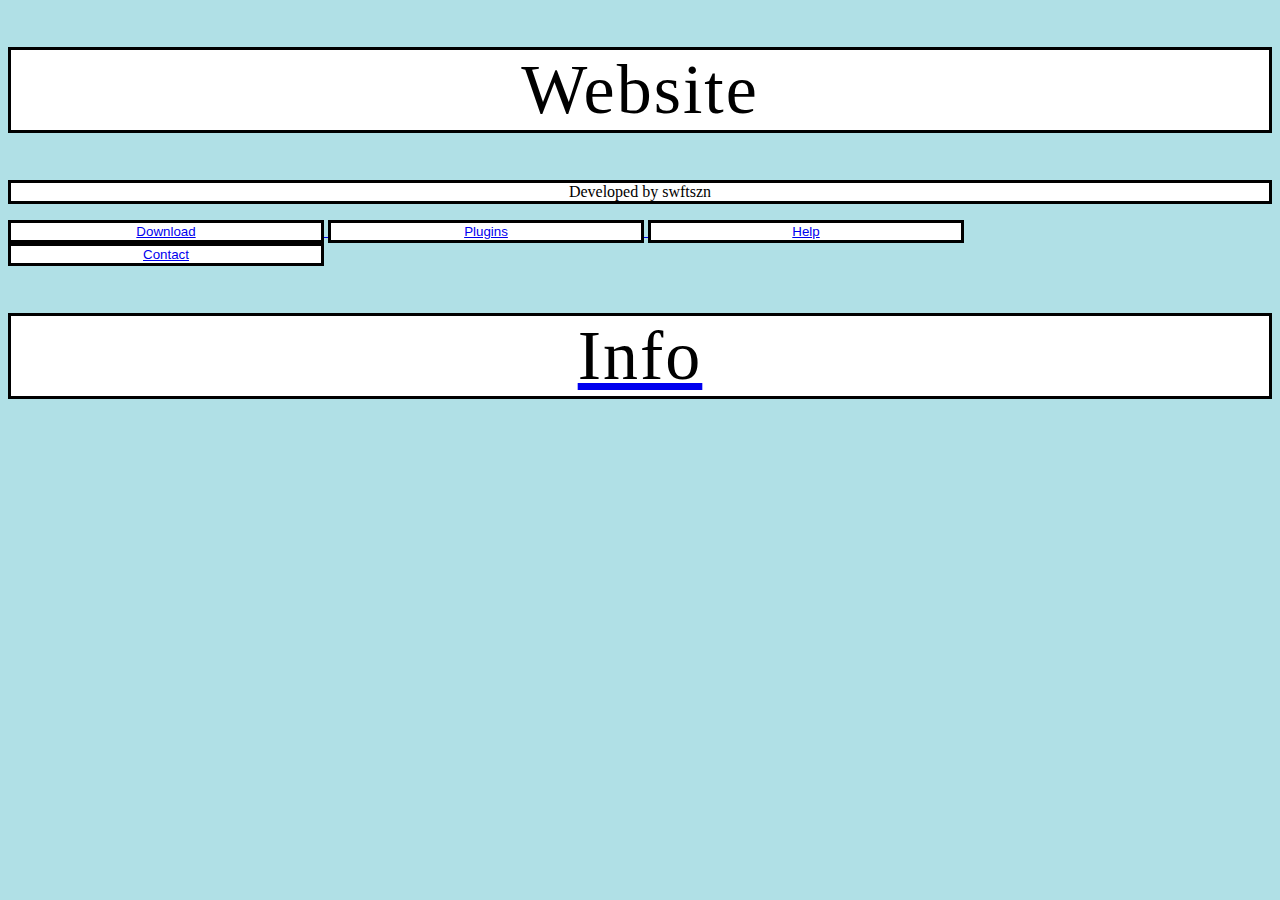
==== index.html @ dcafddc4 "Update index.html" ====
<!DOCTYPE html>
<html>
  <head>
    
    <link rel= "stylesheet"href="styles.css">
    
  </head>
  
  <body style="background-color:powderblue;">
    
    <h1>Website</h1>
    <p>Developed by swftszn</p>
    <button class="button2"><a href="Download.html">Download</button>
    <button class="button2"><a href="Plugins.html">Plugins</button>
    <button class="button3"><a href="help.html">Help</button>
    <button class="button4"><a href="contact.html">Contact</button>
    <h1>Info</h1>
   
    
    
 

</html>
---- styles.css ----
h1 {
  background-color:white;
  border:solid ;
text-align:center;
font-family: Georgia, serif;
font-size: 70px;
letter-spacing: 2px;
word-spacing: 2px;
color: #000000;
font-weight: normal;
text-decoration: none;
font-style: normal;
font-variant: normal;
text-transform: none;
}
p {
  background-color:white;
  border:solid;
  text-align:center;}
.button1 {
  box-sizing:border-box;
 background-color:white;
 border:solid;
 width:25%;}
.button1:hover {
  background-color:blue;}
.button2 {
    box-sizing:border-box;
  background-color:white;
  border:solid;
  width:25%;}
.button2:hover {
  background-color:blue;}
.button3{
    box-sizing:border-box;
 background-color:white;
 border:solid;
 width:25%;}
.button3:hover {
  background-color:blue;}
  .button4{
      box-sizing:border-box;
 background-color:white;
 border:solid;
 width:25%;}
.button4:hover {
  background-color:blue;}
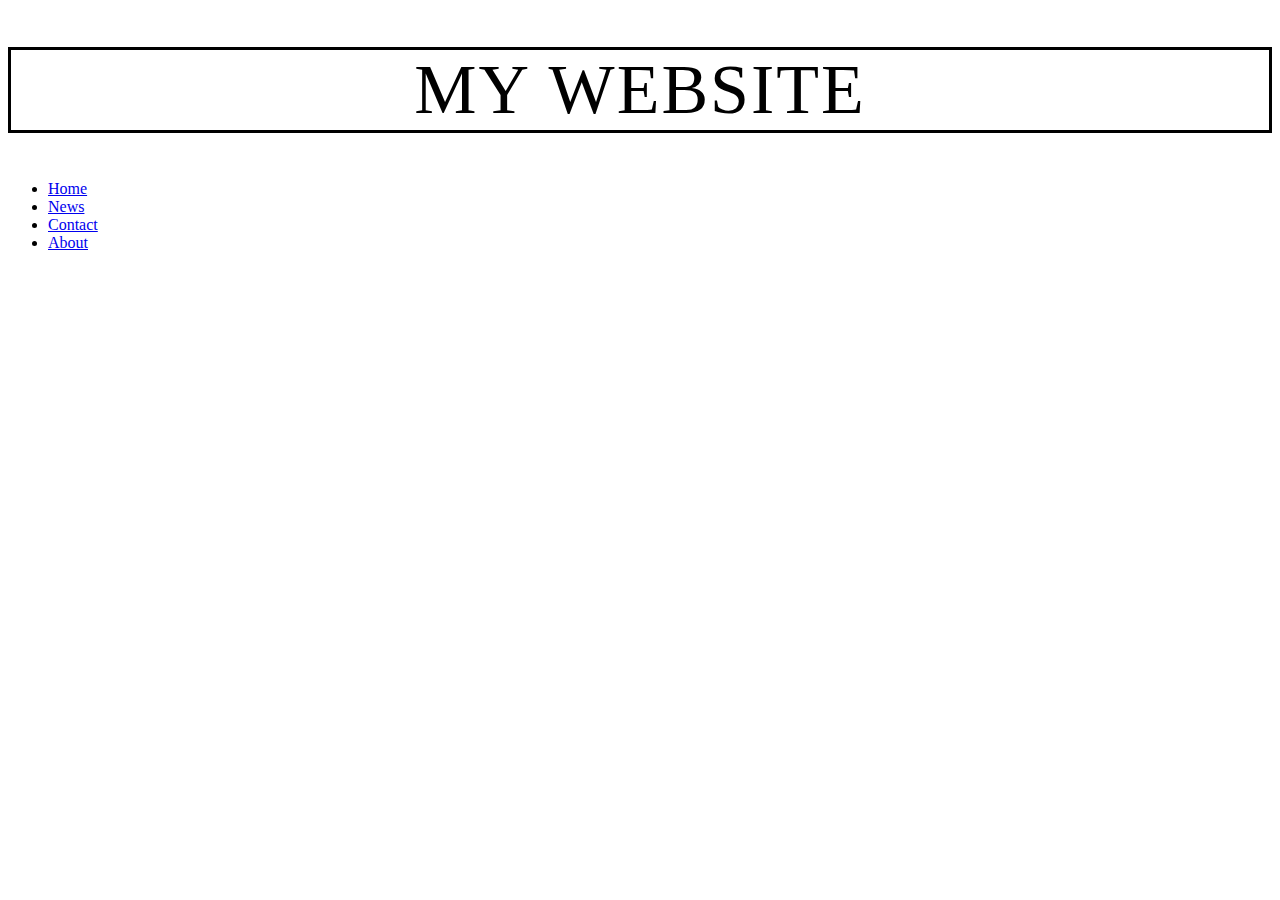
==== commit 5b31bbbb: "Update index.html" ====
--- a/index.html
+++ b/index.html
@@ -1,23 +1,16 @@
 <!DOCTYPE html>
-<html>
-  <head>
-    
-    <link rel= "stylesheet"href="styles.css">
-    
-  </head>
+
+<link rel="stylesheet" type="text/css" href="styles.css">
+ <html>
   
-  <body style="background-color:powderblue;">
-    
-    <h1>Website</h1>
-    <p>Developed by swftszn</p>
-    <button class="button2"><a href="Download.html">Download</button>
-    <button class="button2"><a href="Plugins.html">Plugins</button>
-    <button class="button3"><a href="help.html">Help</button>
-    <button class="button4"><a href="contact.html">Contact</button>
-    <h1>Info</h1>
+  <h1>MY WEBSITE</h1>
+  
+   <ul>
+  <li><a href="default.asp">Home</a></li>
+  <li><a href="news.asp">News</a></li>
+  <li><a href="contact.asp">Contact</a></li>
+  <li><a href="about.asp">About</a></li>
+</ul>
    
-    
-    
- 
-
-</html>
+   
+    </html>
--- a/styles.css
+++ b/styles.css
@@ -21,27 +21,27 @@
   box-sizing:border-box;
  background-color:white;
  border:solid;
- width:25%;}
+ width:20%;}
 .button1:hover {
   background-color:blue;}
 .button2 {
     box-sizing:border-box;
   background-color:white;
   border:solid;
-  width:25%;}
+  width:20%;}
 .button2:hover {
   background-color:blue;}
 .button3{
     box-sizing:border-box;
  background-color:white;
  border:solid;
- width:25%;}
+ width:20%;}
 .button3:hover {
   background-color:blue;}
   .button4{
       box-sizing:border-box;
  background-color:white;
  border:solid;
- width:25%;}
+ width:20%;}
 .button4:hover {
   background-color:blue;}
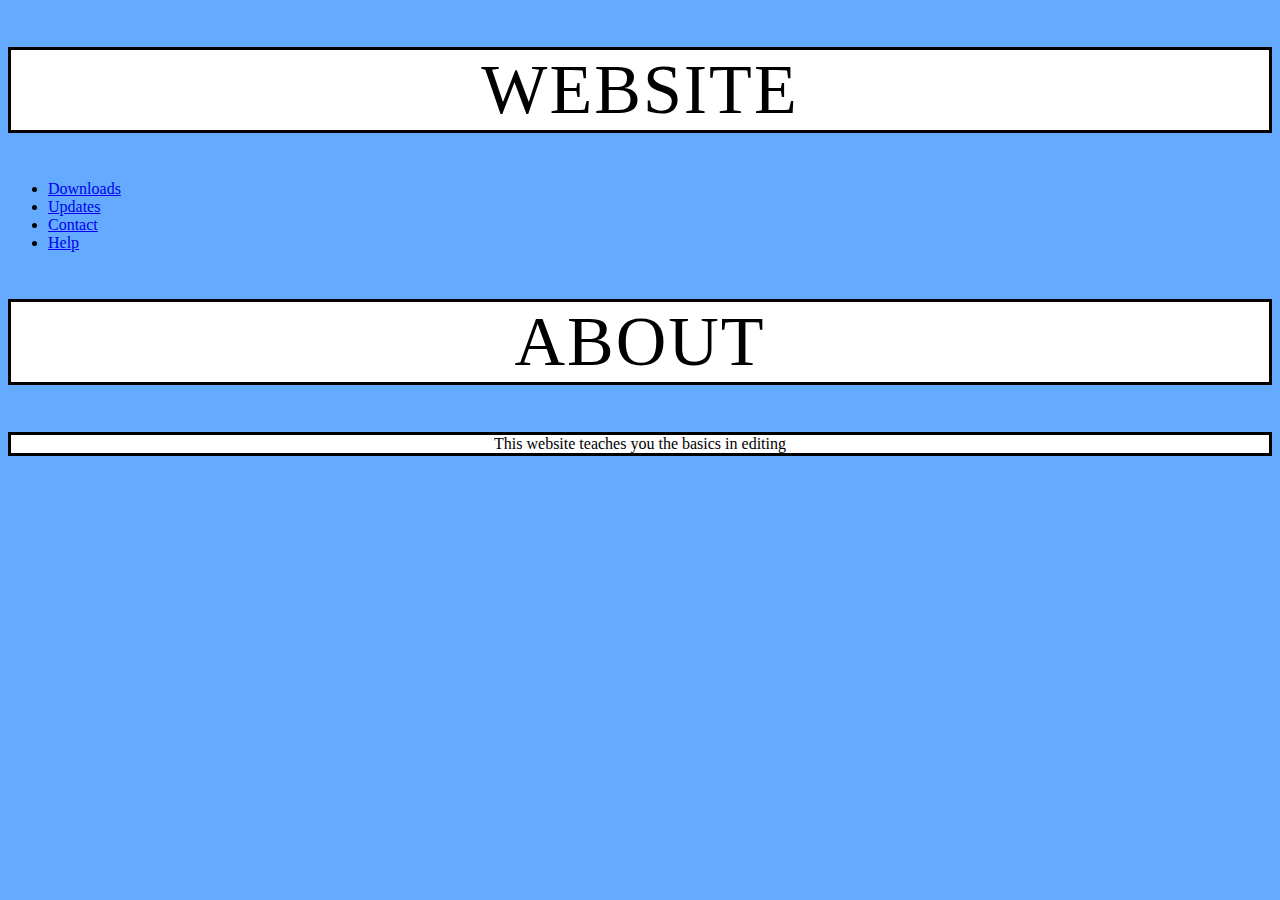
==== commit f1cb8803: "Update index.html" ====
--- a/index.html
+++ b/index.html
@@ -3,14 +3,21 @@
 <link rel="stylesheet" type="text/css" href="styles.css">
  <html>
   
-  <h1>MY WEBSITE</h1>
+  <h1>WEBSITE</h1>
   
+  <head>
+  <body style="background-color:#64AAFF">
+    
    <ul>
-  <li><a href="default.asp">Home</a></li>
-  <li><a href="news.asp">News</a></li>
+  <li><a href="default.asp">Downloads</a></li>
+  <li><a href="news.asp">Updates</a></li>
   <li><a href="contact.asp">Contact</a></li>
-  <li><a href="about.asp">About</a></li>
+  <li><a href="about.asp">Help</a></li>
 </ul>
+
+ 
+   </head>
    
-   
+   <h1>ABOUT</h1>
+   <p>This website teaches you the basics in editing</p>
     </html>
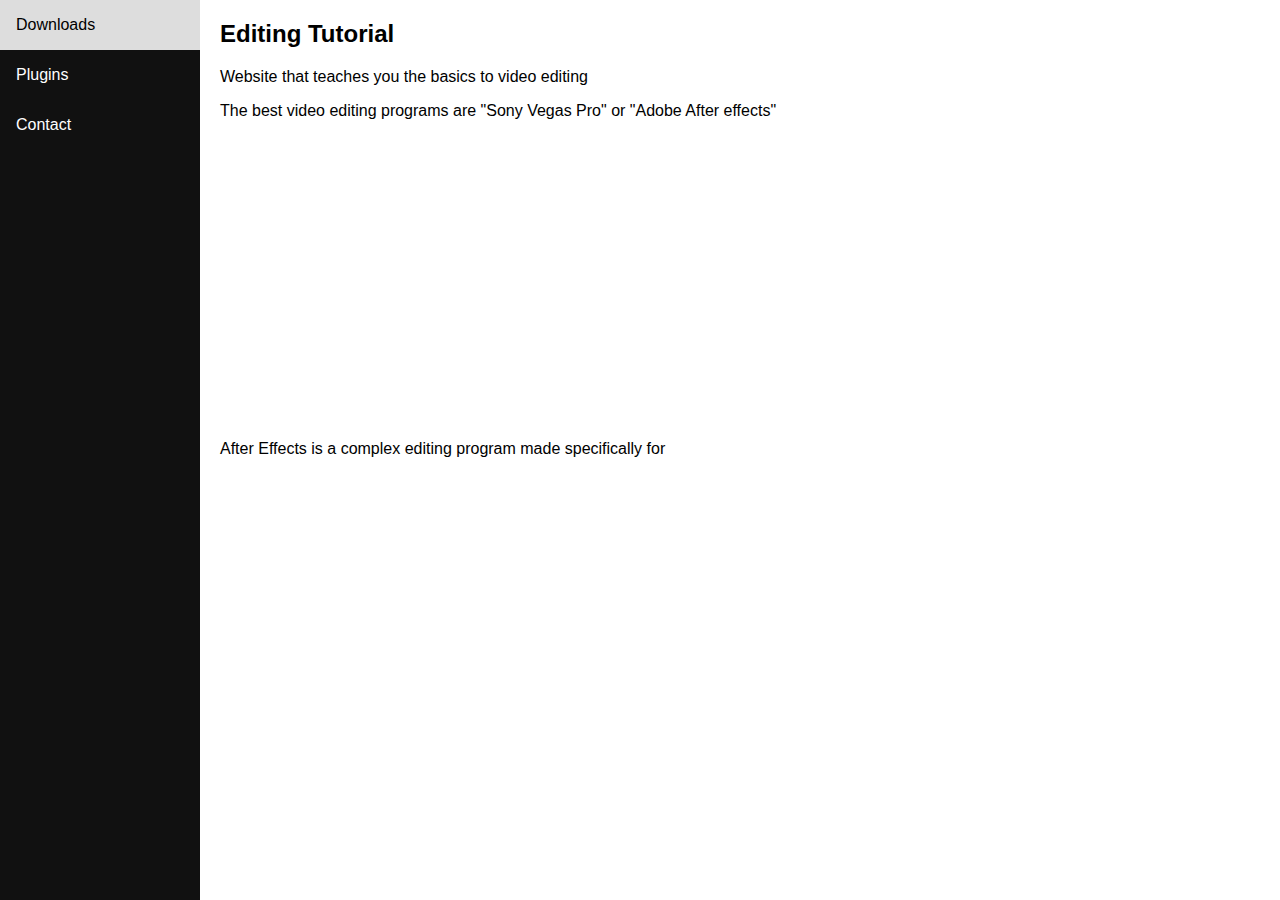
==== commit 526547c8: "Update index.html" ====
--- a/index.html
+++ b/index.html
@@ -1,23 +1,29 @@
 <!DOCTYPE html>
+<html>
+<head>
 
 <link rel="stylesheet" type="text/css" href="styles.css">
- <html>
-  
-  <h1>WEBSITE</h1>
-  
-  <head>
-  <body style="background-color:#64AAFF">
-    
-   <ul>
-  <li><a href="default.asp">Downloads</a></li>
-  <li><a href="news.asp">Updates</a></li>
-  <li><a href="contact.asp">Contact</a></li>
-  <li><a href="about.asp">Help</a></li>
-</ul>
+</head>
+<body>
 
- 
-   </head>
-   
-   <h1>ABOUT</h1>
-   <p>This website teaches you the basics in editing</p>
-    </html>
+<div class="sidenav">
+  <a href="#">Downloads</a>
+  <a href="#">Plugins</a>
+  <a href="#">Contact</a>
+</div>
+
+<div class="content">
+  <h2>Editing Tutorial</h2>
+  <p>Website that teaches you the basics to video editing</p>
+  <p2>The best video editing programs are "Sony Vegas Pro" or "Adobe After effects"</p2>
+  <iframe class="iframe" width="300" height="200" src="https://www.youtube.com/embed/6tR3fpv4Aco" frameborder="0" allow="accelerometer; autoplay; encrypted-media; gyroscope; picture-in-picture" allowfullscreen></iframe>
+
+</div>
+
+<div class="content2">
+  <p3>After Effects is a complex editing program made specifically for </p3>
+
+
+
+</body>
+</html>
--- a/styles.css
+++ b/styles.css
@@ -1,47 +1,50 @@
-h1 {
-  background-color:white;
-  border:solid ;
-text-align:center;
-font-family: Georgia, serif;
-font-size: 70px;
-letter-spacing: 2px;
-word-spacing: 2px;
-color: #000000;
-font-weight: normal;
-text-decoration: none;
-font-style: normal;
-font-variant: normal;
-text-transform: none;
+
+
+body {
+  margin: 0;
+  font-family: Arial, Helvetica, sans-serif;
 }
-p {
-  background-color:white;
-  border:solid;
-  text-align:center;}
-.button1 {
-  box-sizing:border-box;
- background-color:white;
- border:solid;
- width:20%;}
-.button1:hover {
-  background-color:blue;}
-.button2 {
-    box-sizing:border-box;
-  background-color:white;
-  border:solid;
-  width:20%;}
-.button2:hover {
-  background-color:blue;}
-.button3{
-    box-sizing:border-box;
- background-color:white;
- border:solid;
- width:20%;}
-.button3:hover {
-  background-color:blue;}
-  .button4{
-      box-sizing:border-box;
- background-color:white;
- border:solid;
- width:20%;}
-.button4:hover {
-  background-color:blue;}
+
+/* Style the side navigation */
+.sidenav {
+  height: 100%;
+  width: 200px;
+  position: fixed;
+  z-index: 1;
+  top: 0;
+  left: 0;
+  background-color: #111;
+  overflow-x: hidden;
+}
+
+
+/* Side navigation links */
+.sidenav a {
+  color: white;
+  padding: 16px;
+  text-decoration: none;
+  display: block;
+}
+
+/* Change color on hover */
+.sidenav a:hover {
+  background-color: #ddd;
+  color: black;
+}
+
+/* Style the content */
+.content {
+  margin-left: 200px;
+  padding-left: 20px;
+}
+.iframe {
+ position:absolute;
+ top:200px;
+ left:240px;
+}
+.content2 {
+   margin-left: 200px;
+  padding-left: 20px;
+  position:absolute;
+  top:440px;
+}
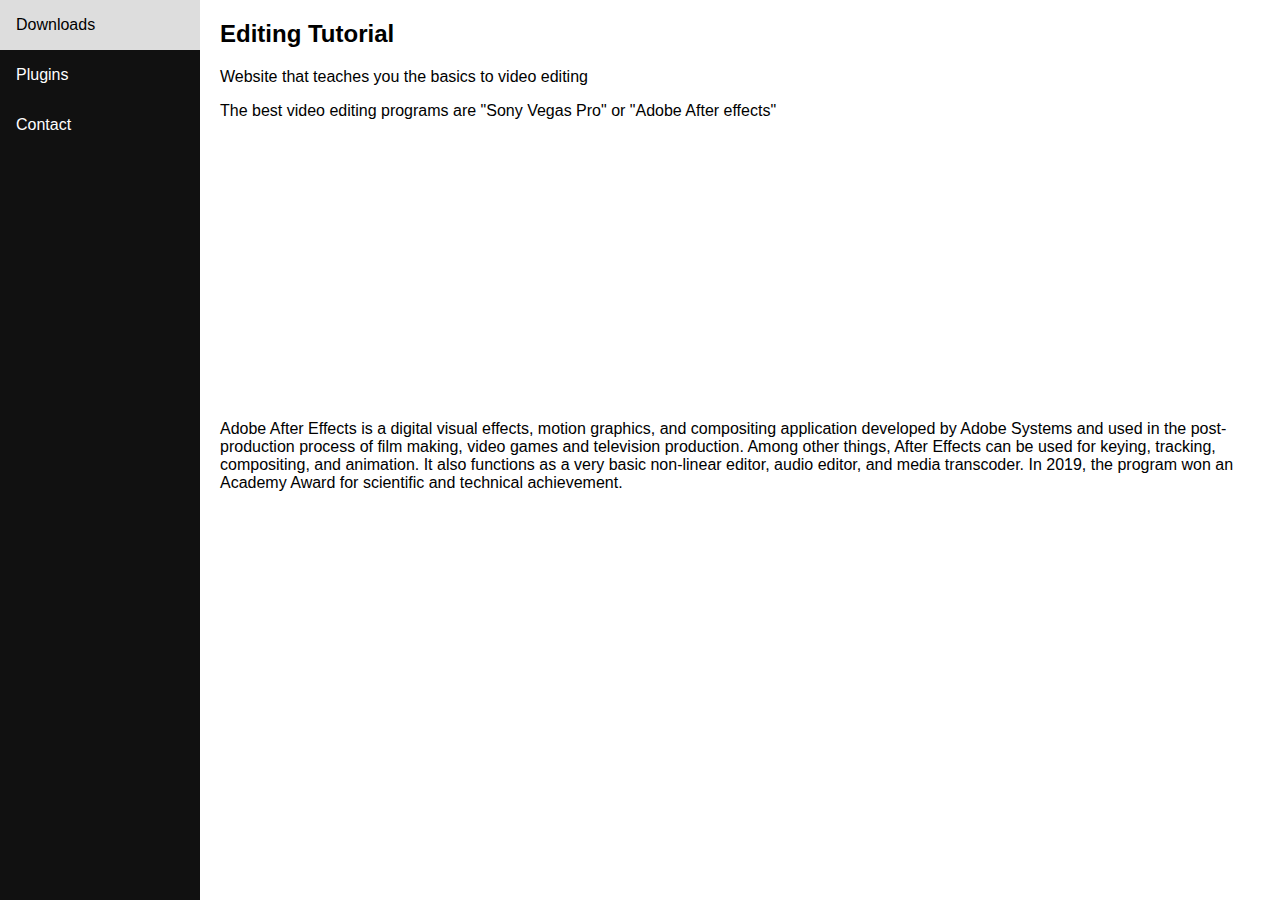
==== commit 9162eb20: "Update index.html" ====
--- a/index.html
+++ b/index.html
@@ -21,7 +21,7 @@
 </div>
 
 <div class="content2">
-  <p3>After Effects is a complex editing program made specifically for </p3>
+  <p3>Adobe After Effects is a digital visual effects, motion graphics, and compositing application developed by Adobe Systems and used in the post-production process of film making, video games and television production. Among other things, After Effects can be used for keying, tracking, compositing, and animation. It also functions as a very basic non-linear editor, audio editor, and media transcoder. In 2019, the program won an Academy Award for scientific and technical achievement. </p3>
 
 
 
--- a/styles.css
+++ b/styles.css
@@ -39,12 +39,12 @@
 }
 .iframe {
  position:absolute;
- top:200px;
+ top:180px;
  left:240px;
 }
 .content2 {
    margin-left: 200px;
   padding-left: 20px;
   position:absolute;
-  top:440px;
+  top:420px;
 }
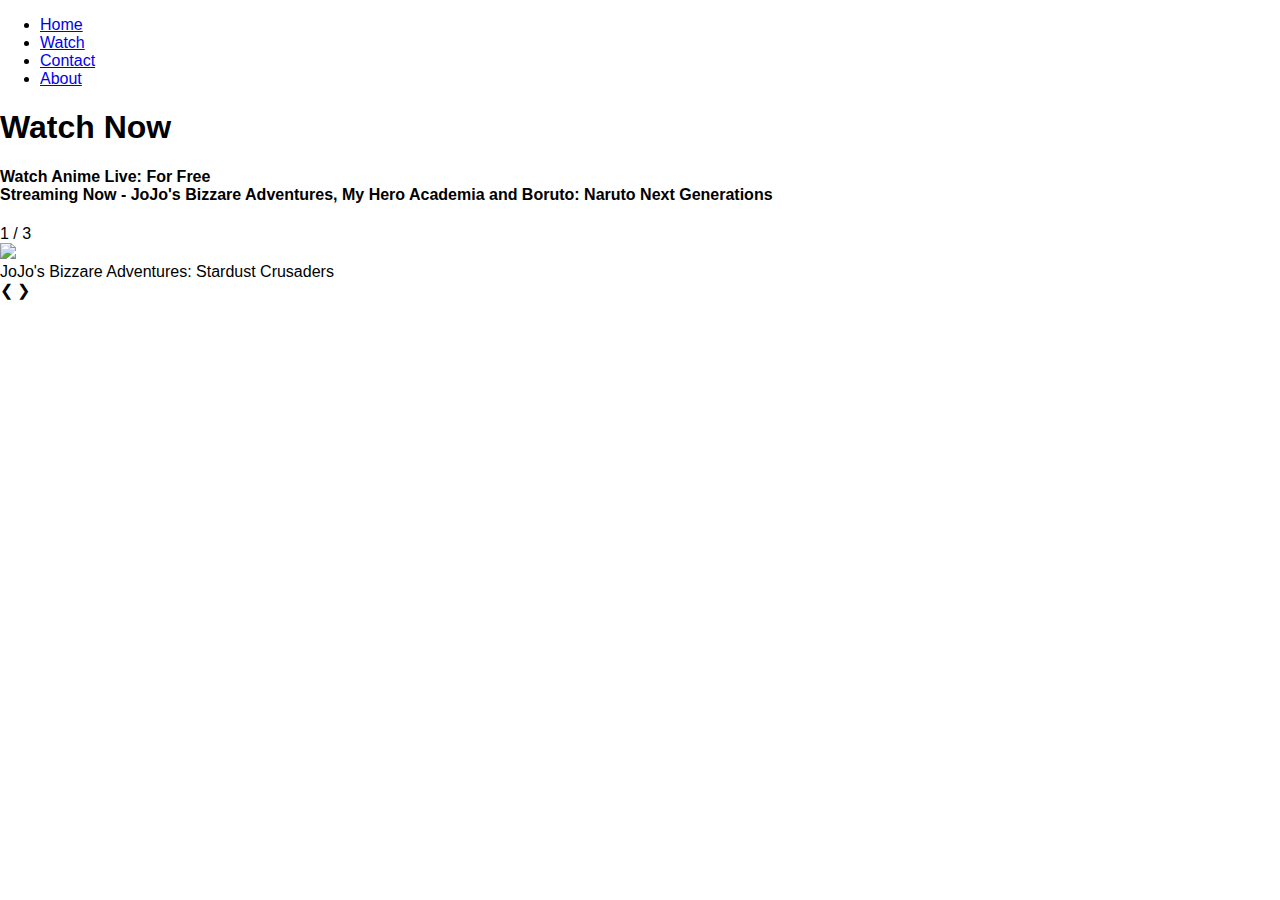
==== commit f03496f4: "Update index.html" ====
--- a/index.html
+++ b/index.html
@@ -1,29 +1,94 @@
 <!DOCTYPE html>
 <html>
-<head>
+    <link rel="stylesheet" href="styles.css">
 
-<link rel="stylesheet" type="text/css" href="styles.css">
-</head>
-<body>
+   <style>
+   body {
+    background-image: url("https://m.media-amazon.com/images/M/MV5BZDc3NGQ3ZWQtYjNkOC00MjhiLTg2N2YtNmZlOGNiZTFkOWNhXkEyXkFqcGdeQXVyNjc2NjA5MTU@._V1_UY1200_CR105,0,630,1200_AL_.jpg");
+    }
+   </style>
+   <body>
+   
+     
+     <ul>
+       <li><a href="index.html">Home</a></li>
+       <li><a href="watch.html">Watch</a></li>
+       <li><a href="contact.html">Contact</a></li>
+       <li><a href="about.html">About</a></li>
+     </ul>
+    
+     <h1>Watch Now</h1>
+     <h4>Watch Anime Live: For Free<br>Streaming Now - JoJo's Bizzare Adventures, My Hero Academia and Boruto: Naruto Next Generations</h4>
+<meta name="viewport" content="width=device-width, initial-scale=1">
 
-<div class="sidenav">
-  <a href="#">Downloads</a>
-  <a href="#">Plugins</a>
-  <a href="#">Contact</a>
+
+<div class="slideshow-container">
+
+<div class="mySlides fade">
+  <div class="numbertext">1 / 3</div>
+  <img src="https://www.syfy.com/sites/syfy/files/styles/1200x680_hero/public/2020/03/stardust-banner.jpg" style="width:100%">
+  <div class="text">JoJo's Bizzare Adventures: Stardust Crusaders</div>
 </div>
 
-<div class="content">
-  <h2>Editing Tutorial</h2>
-  <p>Website that teaches you the basics to video editing</p>
-  <p2>The best video editing programs are "Sony Vegas Pro" or "Adobe After effects"</p2>
-  <iframe class="iframe" width="300" height="200" src="https://www.youtube.com/embed/6tR3fpv4Aco" frameborder="0" allow="accelerometer; autoplay; encrypted-media; gyroscope; picture-in-picture" allowfullscreen></iframe>
+<div class="mySlides fade">
+  <div class="numbertext">2 / 3</div>
+  <img src="https://static0.srcdn.com/wordpress/wp-content/uploads/2019/08/Boruto-Naruto-Uzumaki.jpg" style="width:100%">
+  <div class="text">Boruto: Naruto Next Generations</div>
+</div>
+
+<div class="mySlides fade">
+  <div class="numbertext">3 / 3</div>
+  <img src="https://static0.cbrimages.com/wordpress/wp-content/uploads/2020/02/My-Hero-Academia-Anime-Cropped.jpg" style="width:100%">
+  <div class="text">Boku No Hero Academia</div>
+</div>
+
+<a class="prev" onclick="plusSlides(-1)">&#10094;</a>
+<a class="next" onclick="plusSlides(1)">&#10095;</a>
 
 </div>
+<br>
 
-<div class="content2">
-  <p3>Adobe After Effects is a digital visual effects, motion graphics, and compositing application developed by Adobe Systems and used in the post-production process of film making, video games and television production. Among other things, After Effects can be used for keying, tracking, compositing, and animation. It also functions as a very basic non-linear editor, audio editor, and media transcoder. In 2019, the program won an Academy Award for scientific and technical achievement. </p3>
+<div style="text-align:center">
+  <span class="dot" onclick="currentSlide(1)"></span> 
+  <span class="dot" onclick="currentSlide(2)"></span> 
+  <span class="dot" onclick="currentSlide(3)"></span> 
+</div>
 
+<script>
+var slideIndex = 1;
+showSlides(slideIndex);
 
+function plusSlides(n) {
+  showSlides(slideIndex += n);
+}
 
-</body>
+function currentSlide(n) {
+  showSlides(slideIndex = n);
+}
+
+function showSlides(n) {
+  var i;
+  var slides = document.getElementsByClassName("mySlides");
+  var dots = document.getElementsByClassName("dot");
+  if (n > slides.length) {slideIndex = 1}    
+  if (n < 1) {slideIndex = slides.length}
+  for (i = 0; i < slides.length; i++) {
+      slides[i].style.display = "none";  
+  }
+  for (i = 0; i < dots.length; i++) {
+      dots[i].className = dots[i].className.replace(" active", "");
+  }
+  slides[slideIndex-1].style.display = "block";  
+  dots[slideIndex-1].className += " active";
+}
+</script>
+     
+     
+     
+     
+     
+   </body>
+   
+      
 </html>
+
